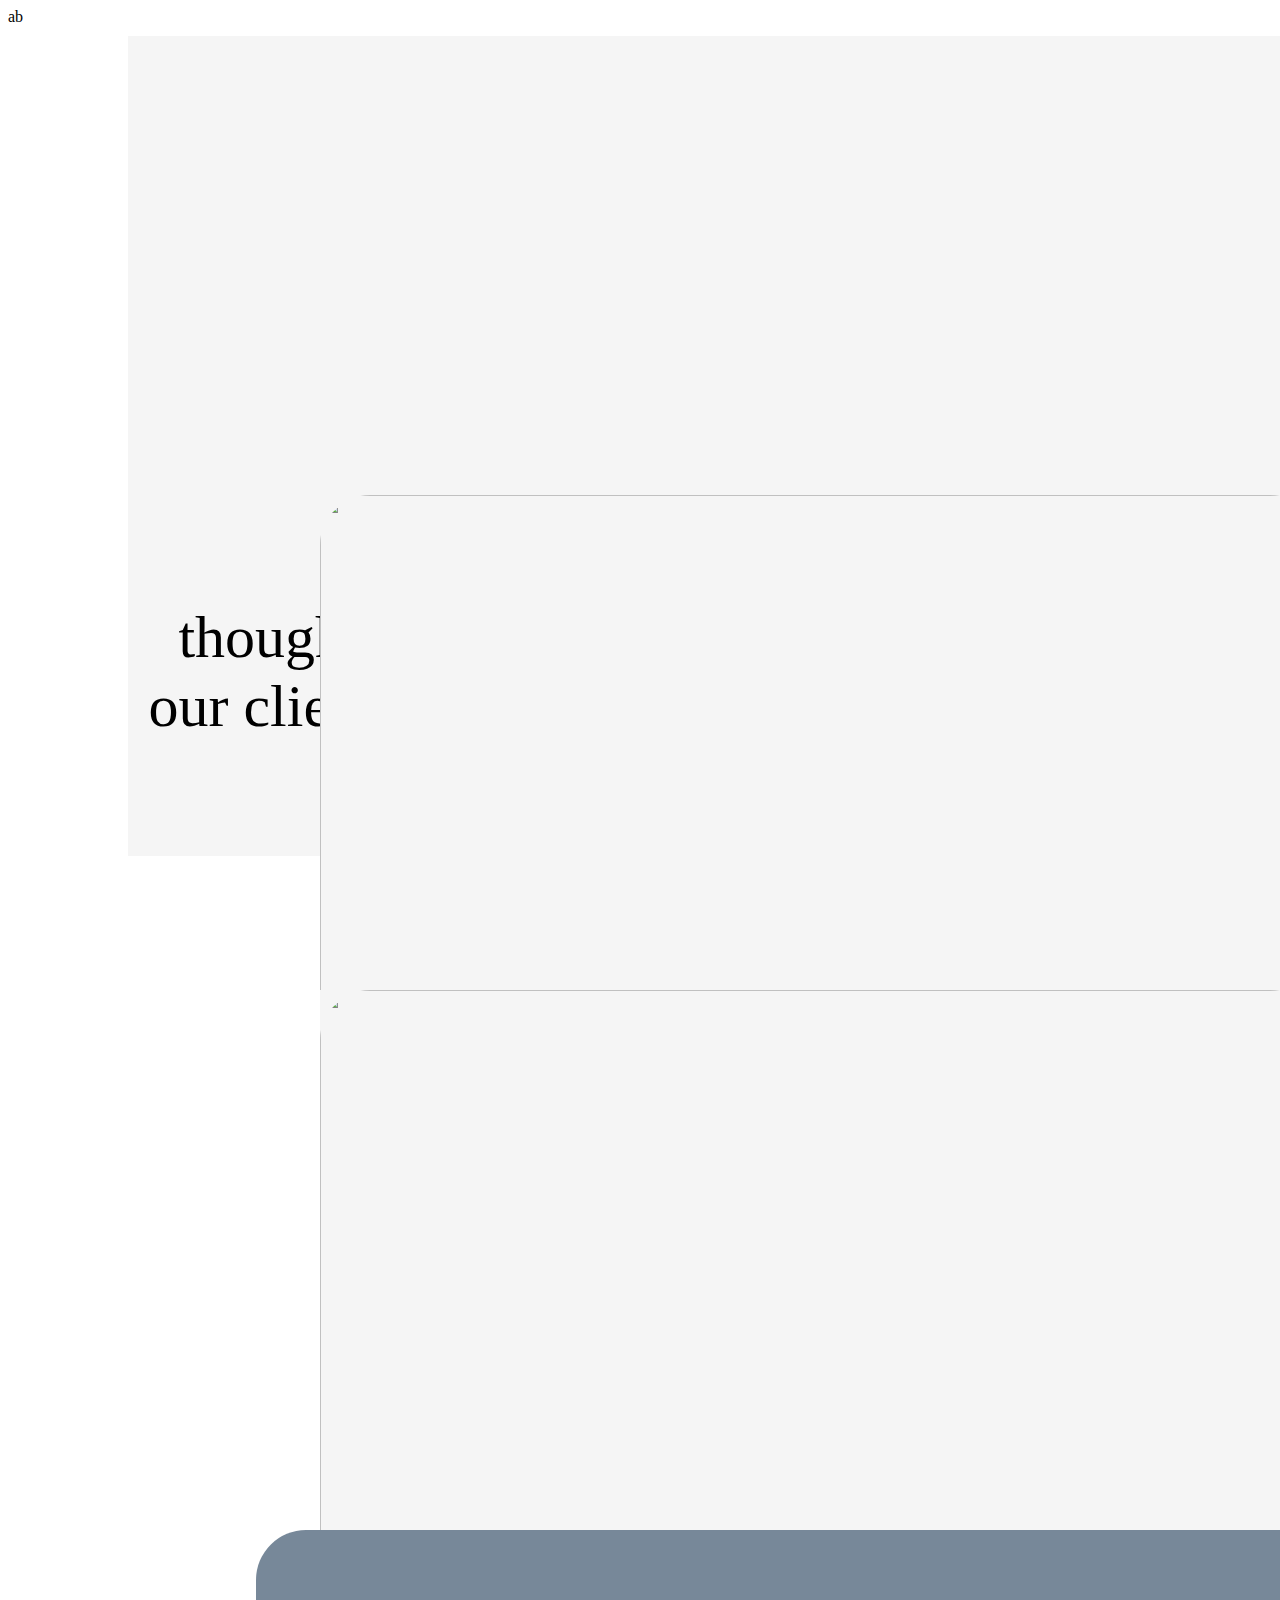
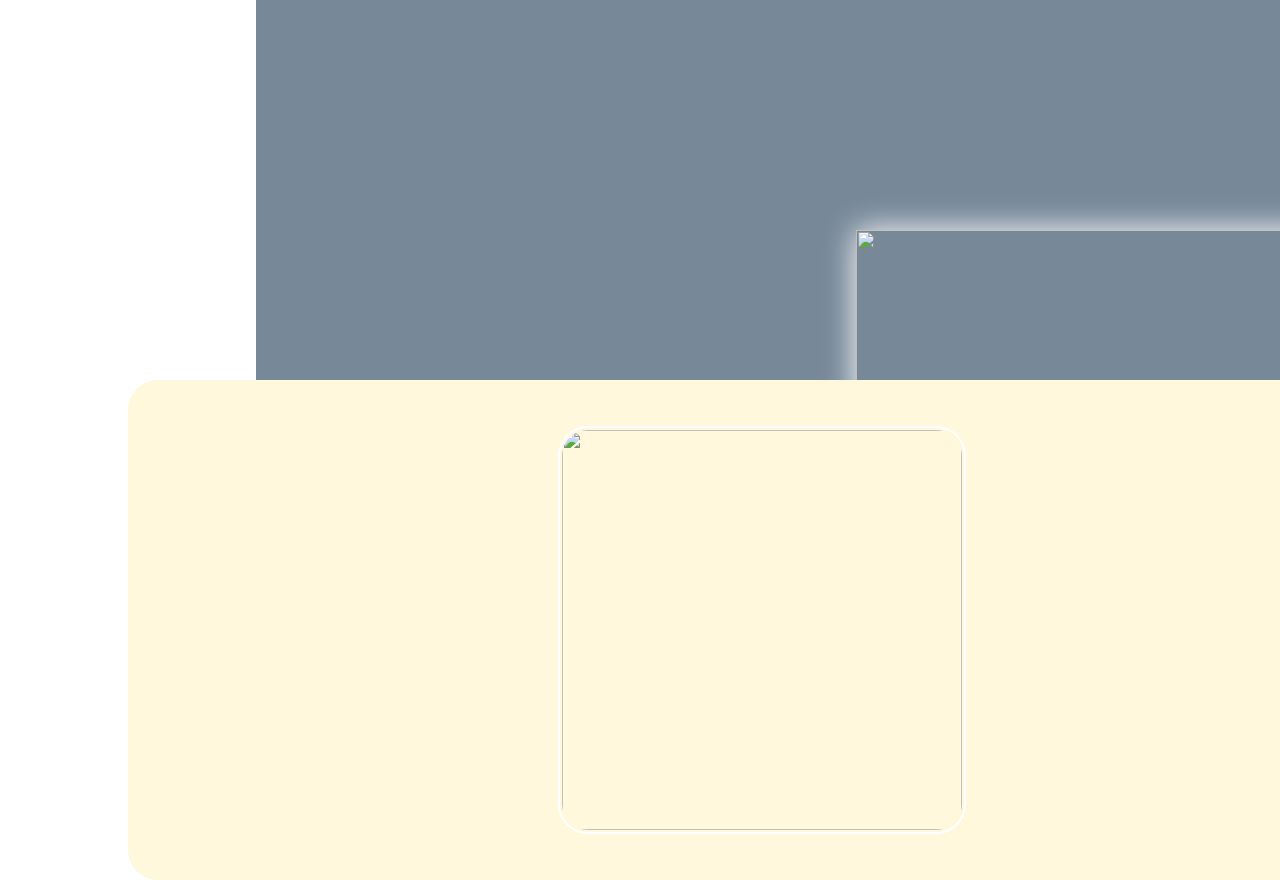
==== about.html @ b175c812 "Add files via upload" ====
<!DOCTYPE html>



<head>
    <link rel="stylesheet" href="about.css">

</head>
<div class="aboutpage" id="aboutlink">
<div class="aboutcontext">
<b class="aboutus">Aboutus</b>
<p id="Crafting">Crafting Digital Experiences, From Web to Mobile & Beyond</p>
<p>We’re a boutique web, mobile app development and SEO agency based in Mumbai. Since 2010, we’ve been helping organisations reimagine their business by delivering thoughtful bespoke IT solutions. We bring passion to our job every single day and act more as a technology partner to our clients than an IT vendor.

    Our reputation lies in the success of our clients. We don’t believe in excuses and take pride to put our name on our work. We’ve expanded our presence globally and won clients from foreign markets including USA, Europe, Middle East and Australia.</p>


</div>

<div class="foundersection">

<img src="all  images/founderimage.jpg">
<div class="founderdata">
    <p>Saurabh Mishra</p>
<p>Co-founder & CEO. </p>

<p
class="text1">At the helm of presales and marketing, Saurabh’s passion lies in designing innovative architectures for custom mobile and web development projects. 

His expertise extends to meticulously planning and executing SEO strategies, ensuring clients’ needs are met precisely and creatively. An active participant and speaker at tech conferences and events, he continuously shares his insights on the technology.

</p>
</div>
</div>

<div class="cofoundersection">
<img src="all  images/cofounderimage.jpg">  
<div class="cofounderdata">

   <p> Mubasshir Pawle</p>
<p>    Co-founder & COO.
</p>    
   <p> Works from early in the mornings until late in the evenings. He takes many calls & many (tech) meets. Takes pride in delivering the best possible solutions to clients.
    
    His philosophy, Instead of doing 100 things at 10%, do 10 things at 100%
    Believer of logic over the syntax of code. Connoisseur of Biryani, Shawarma & JavaScript.
    During his free time, plans next surprise vacation for his wife.
</p>
</div>
</div>

<div class="quantifydata">
<b>Quantifying Our Journey</b>
<div class="quanimages">
    <img src="all  images/Years-in-Business.jpg">
    <img src="all  images/Unique-Clients.jpg">
    <img src="all  images/In-House-Experts.jpg">
    <img src="all  images/Projects.jpg">
</div>
</div>

<div class="sponsors">
<img src="all  images/dwaraka.jpg">
<img src="all  images/Exceed-Insurance-Logo-jpg.png">
<img src="all images/aditya.jpg">
<img src="all  images/idea.jpg">
<img src="all  images/justF.jpg">



</div>

<script>



</script>


</div>ab
---- about.css ----
.aboutpage{
    width: 100%;

    height:100% ;


}
.aboutus{ 
    background-color: aquamarine;
    border-radius: 80px;
    padding: 20px;
    
}
.aboutcontext{
width: 4500px;
height: 800px;
background-color:whitesmoke;
position: absolute;
top: 4%;
text-align: center;
left: 10%;

padding: 10px;
}
.aboutcontext b{
    font-size: 150px;
}
#Crafting{
    font-size: 75px;
   
    padding-right:  40px;
}
.aboutcontext p{
    font-size: 60px;
    padding-top: 40px;
    text-indent: 8%;
    
}

.foundersection{
    position: absolute;
    top:  55%;
    background-color: whitesmoke;
    width: 3000px;
    left: 25%;
    height:  1000px;
    display: flex;
    align-items: center;
    gap: 120px;
    

}
.foundersection .text1{
    flex: 
}

.foundersection img{
    width: 1000px;
    height: 1000px;
    border-radius: 50px;
}

.founderdata p{
    font-size: 70px;}



    .cofoundersection{
        position: absolute;
        top:  110%;
        background-color: whitesmoke;
        width: 3000px;
        left: 25%;
        height:  1000px;
        display: flex;
        align-items: center;
        gap: 120px;
        
    
    }
    .cofoundersection img{
        width: 1000px;
        height: 1000px;
        border-radius: 50px;
    }

    .cofounderdata p{
        font-size: 70px;}

        .quantifydata{
            position: absolute;
            top: 170%;
            background-color: lightslategray;
            left: 20%;
            height: 700px;
            width: 4000px;
            border-radius: 50px;
            padding: 50px;
            
          

        }
        .quantifydata b{
            font-size: 90px;
            color: white;
            text-align: center;
            position: absolute;
            left: 35%;
           
           
            
           
        }
        .quanimages img{
            width: 500px; 
            height: 400px;
            box-shadow: 0px 0px 30px white;
        }
        .quanimages{

            display: flex;
        align-items: center;
        justify-content: center;
        gap:300px;
        padding-top: 250px;
        }
        .sponsors{
            position: absolute;
            top: 220%;
            background-color: cornsilk;
            left: 10%;
            height: 500px;
            width: 4500px;
            display: flex;
            flex-direction: row;
            gap: 400px;
            align-items: center;
            justify-content: center;
            border-radius:  30px;
            
            
          

        }
        .sponsors img{
            width: 400px ;
            height: 400px;
            border: 2px solid white;
            border-radius: 30px;
            padding: 2px;
            transition: transform  scale(1) 0.2s;
           
           
           
        }

     .sponsors img:hover{
    
        transform: scale(1.2);

     }
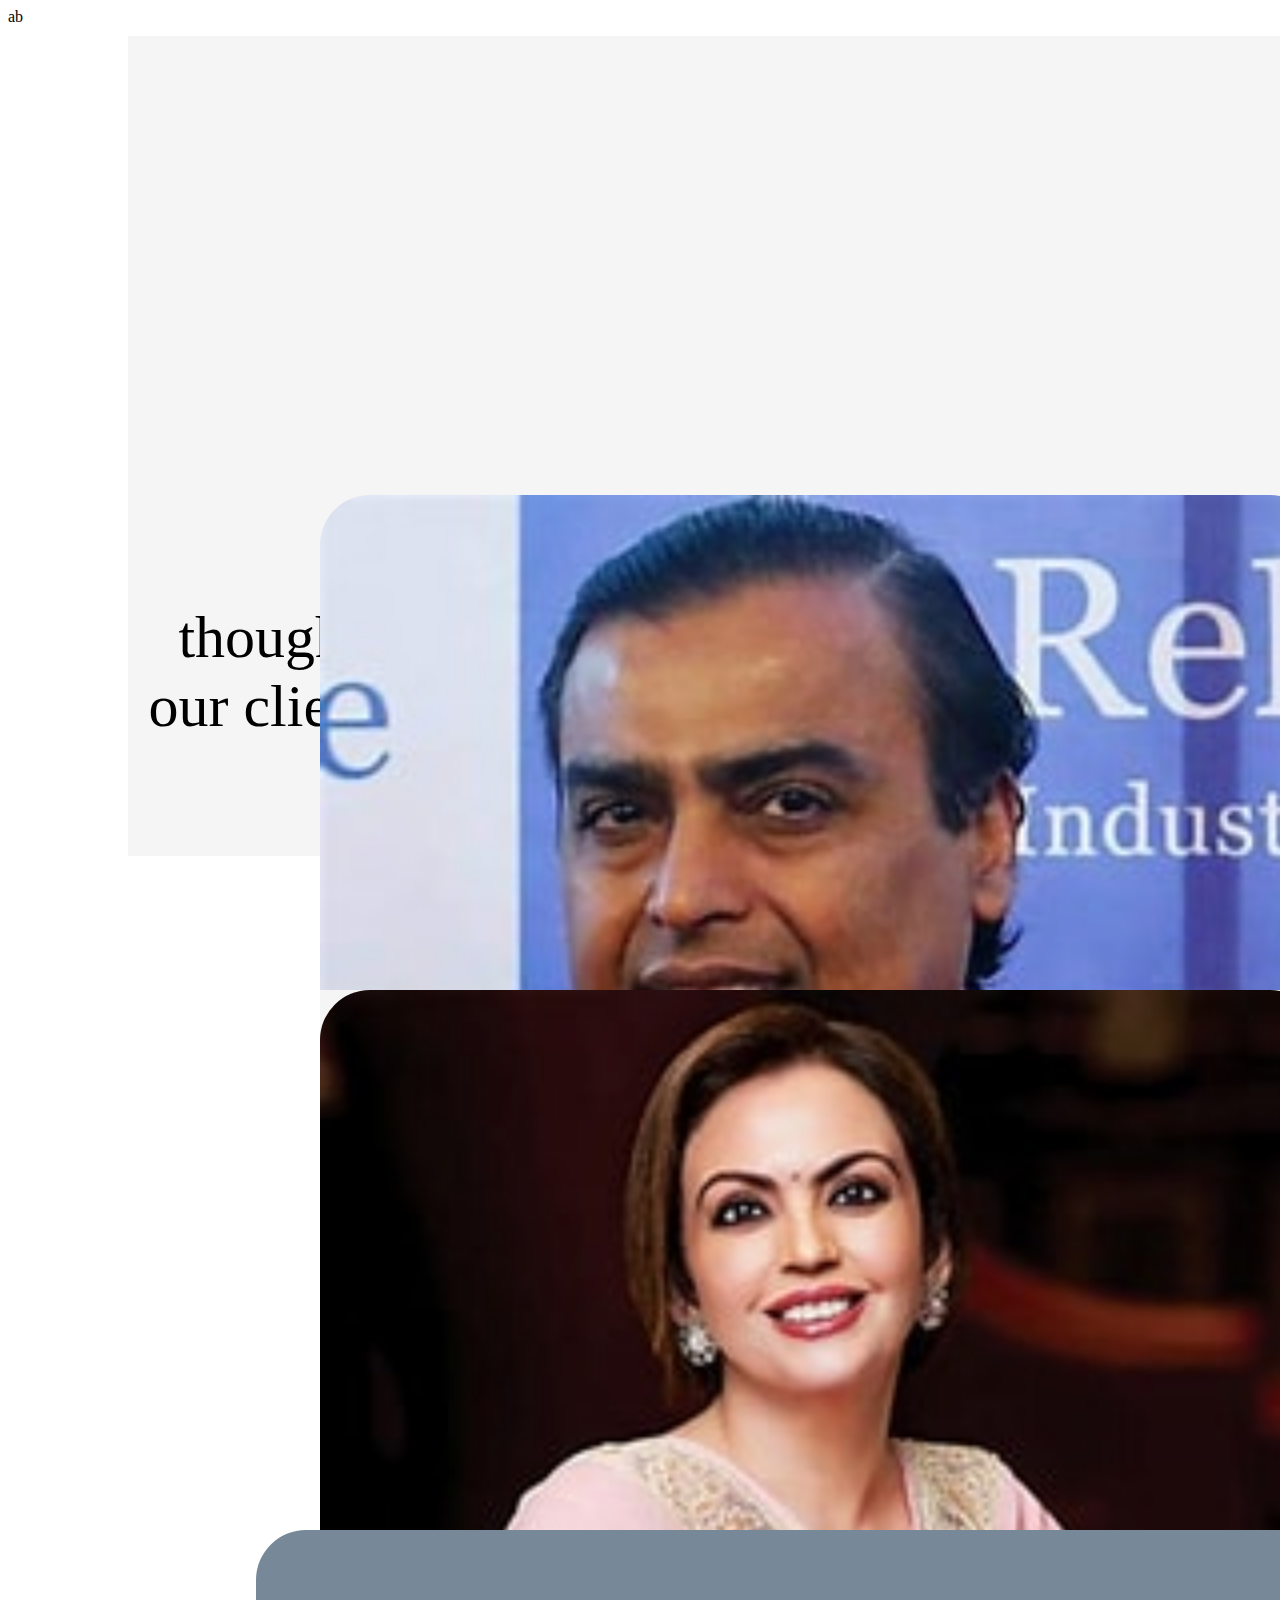
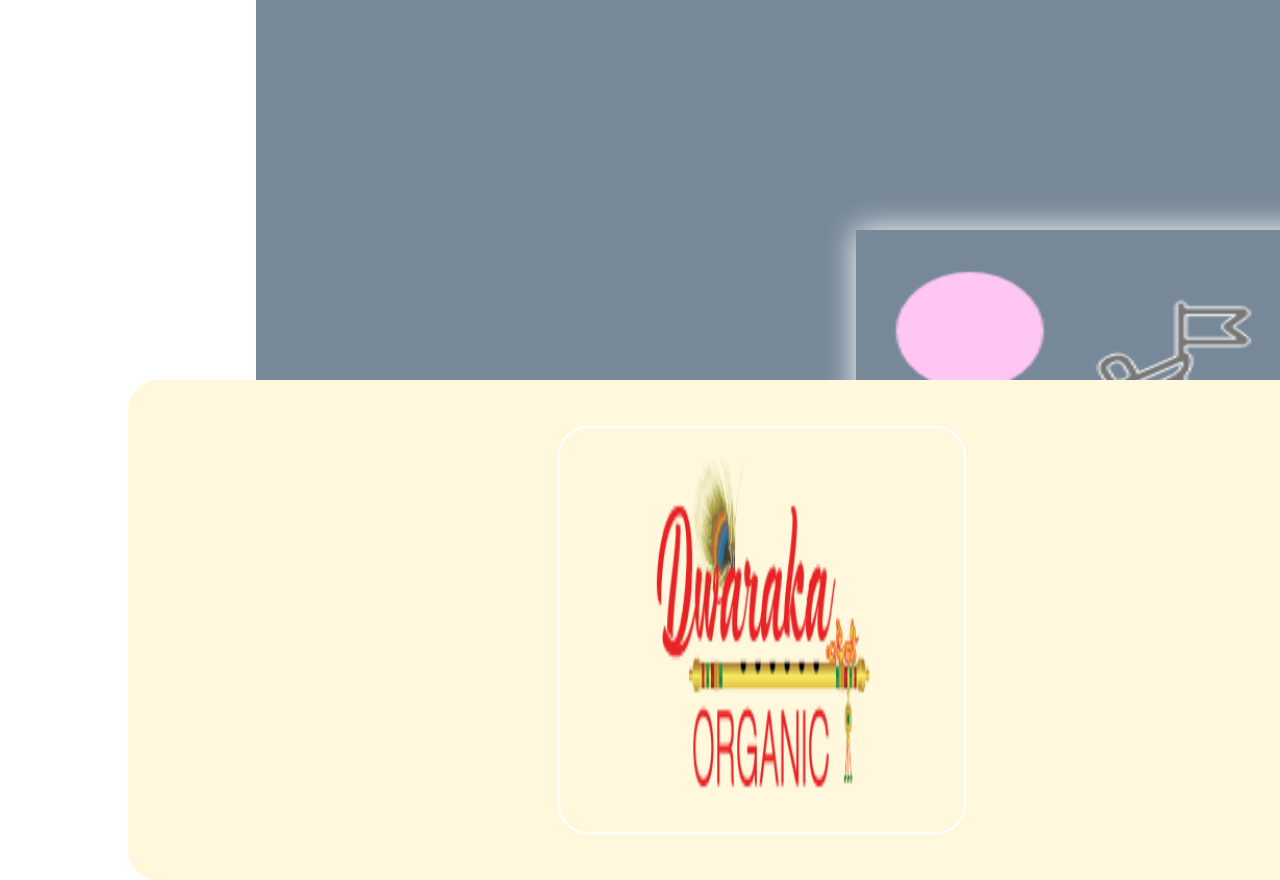
==== commit fd5c3d89: "Update about.html" ====
--- a/about.html
+++ b/about.html
@@ -19,7 +19,7 @@
 
 <div class="foundersection">
 
-<img src="all  images/founderimage.jpg">
+<img src="founderimage.jpg">
 <div class="founderdata">
     <p>Saurabh Mishra</p>
 <p>Co-founder & CEO. </p>
@@ -34,7 +34,7 @@
 </div>
 
 <div class="cofoundersection">
-<img src="all  images/cofounderimage.jpg">  
+<img src="cofounderimage.jpg">  
 <div class="cofounderdata">
 
    <p> Mubasshir Pawle</p>
@@ -52,19 +52,19 @@
 <div class="quantifydata">
 <b>Quantifying Our Journey</b>
 <div class="quanimages">
-    <img src="all  images/Years-in-Business.jpg">
-    <img src="all  images/Unique-Clients.jpg">
-    <img src="all  images/In-House-Experts.jpg">
-    <img src="all  images/Projects.jpg">
+    <img src="Years-in-Business.jpg">
+    <img src="Unique-Clients.jpg">
+    <img src="In-House-Experts.jpg">
+    <img src="Projects.jpg">
 </div>
 </div>
 
 <div class="sponsors">
-<img src="all  images/dwaraka.jpg">
-<img src="all  images/Exceed-Insurance-Logo-jpg.png">
-<img src="all images/aditya.jpg">
-<img src="all  images/idea.jpg">
-<img src="all  images/justF.jpg">
+<img src="dwaraka.jpg">
+<img src="Exceed-Insurance-Logo-jpg.png">
+<img src="aditya.jpg">
+<img src="idea.jpg">
+<img src="justF.jpg">
 
 
 
@@ -77,4 +77,4 @@
 </script>
 
 
-</div>ab+</div>ab
